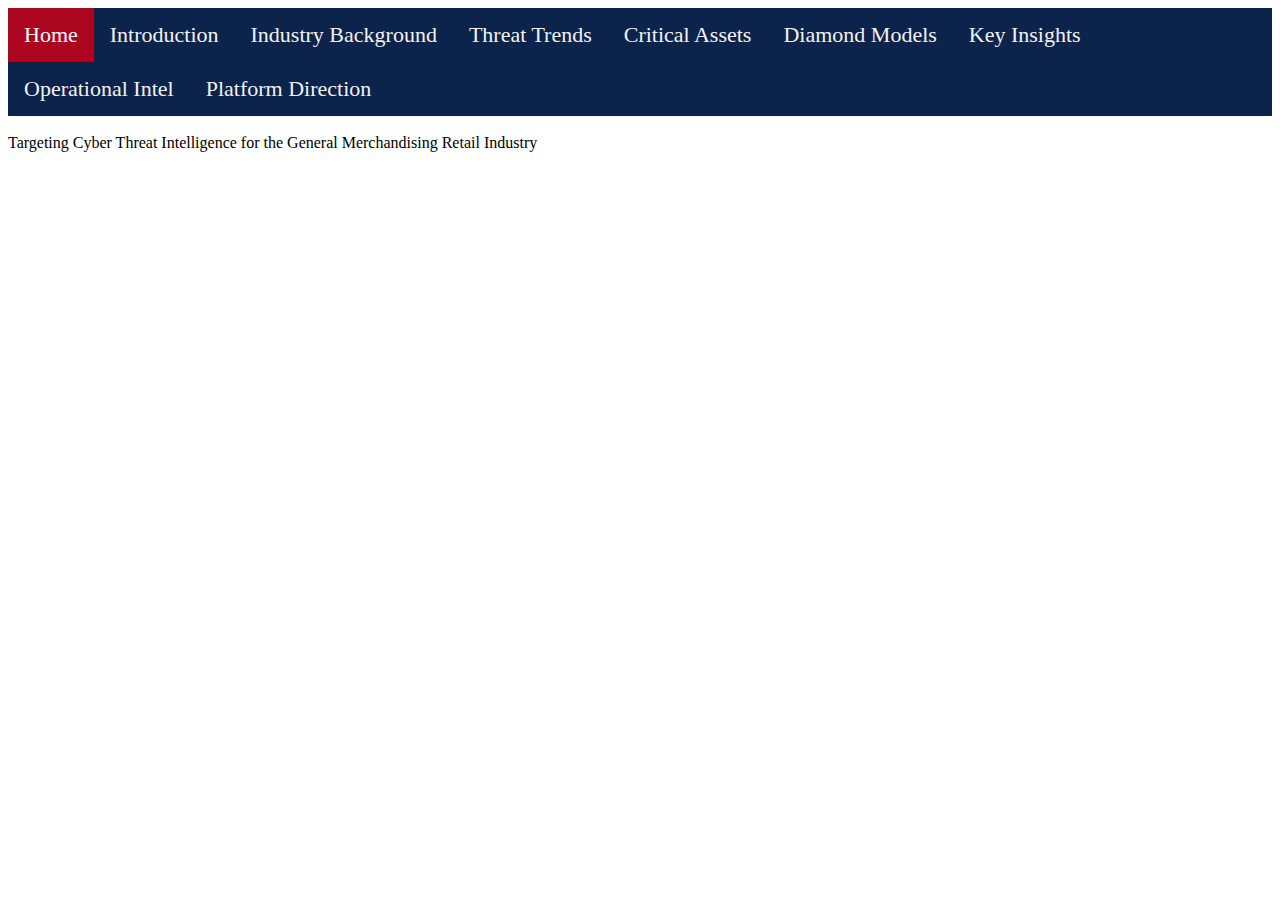
==== index.html @ 4803d066 "initial commit" ====
<html>

<head>
    <script>
        window.onload = async () => {
            const navBar = await (await fetch('navbar.html')).text();
            document.querySelector('#navbar').innerHTML = navBar;
        }
    </script>
</head>

<body>
    <div id='navbar'>

    </div>

    <div>
        Targeting Cyber Threat Intelligence for the General Merchandising Retail Industry
    </div>
</body>

</html>
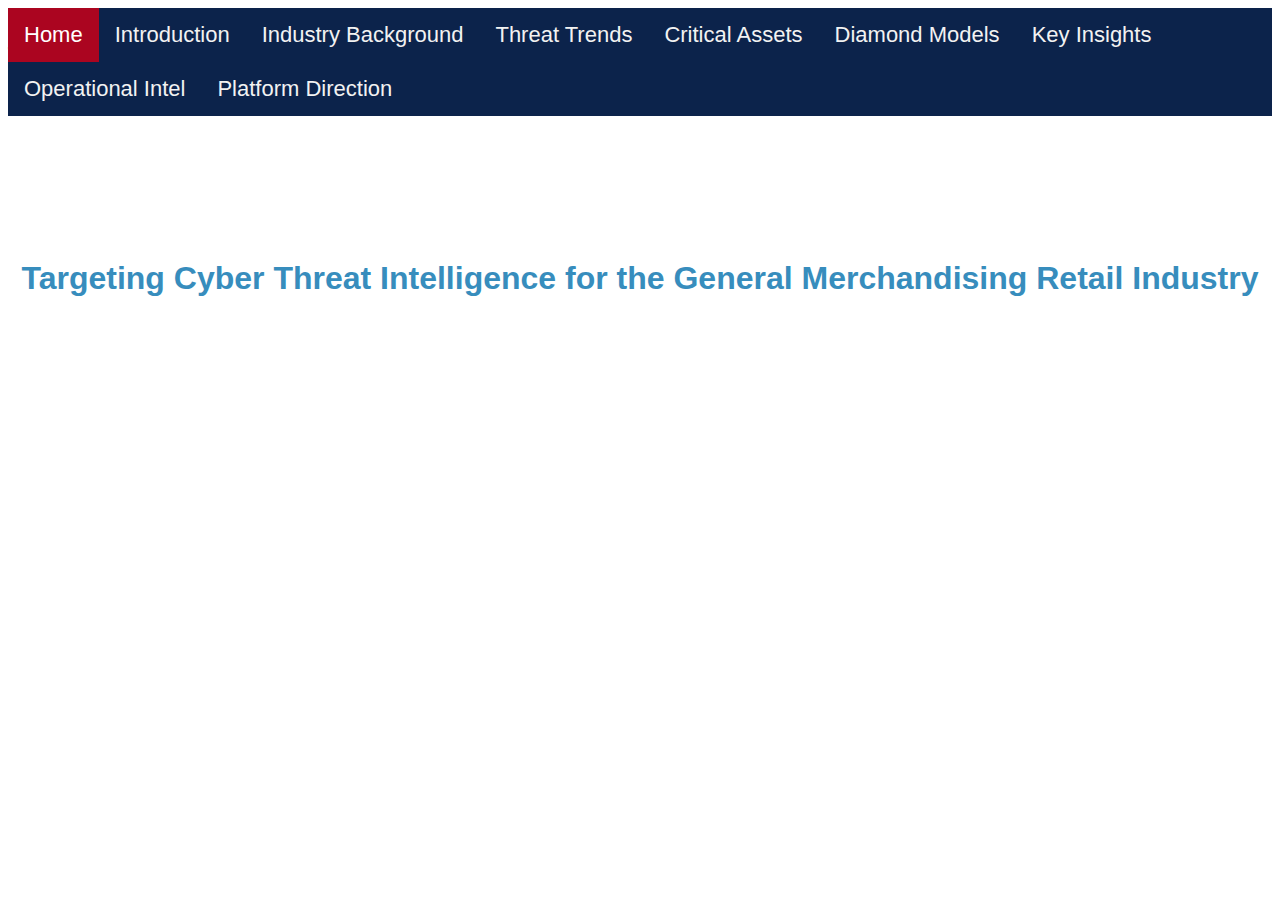
==== commit 088e9af7: "adding pages" ====
--- a/index.html
+++ b/index.html
@@ -1,20 +1,16 @@
 <html>
 
 <head>
-    <script>
-        window.onload = async () => {
-            const navBar = await (await fetch('navbar.html')).text();
-            document.querySelector('#navbar').innerHTML = navBar;
-        }
-    </script>
+
+    <script src="./navbar.js"></script>
+
 </head>
 
 <body>
-    <div id='navbar'>
 
     </div>
 
-    <div>
+    <div class="homeTitle">
         Targeting Cyber Threat Intelligence for the General Merchandising Retail Industry
     </div>
 </body>
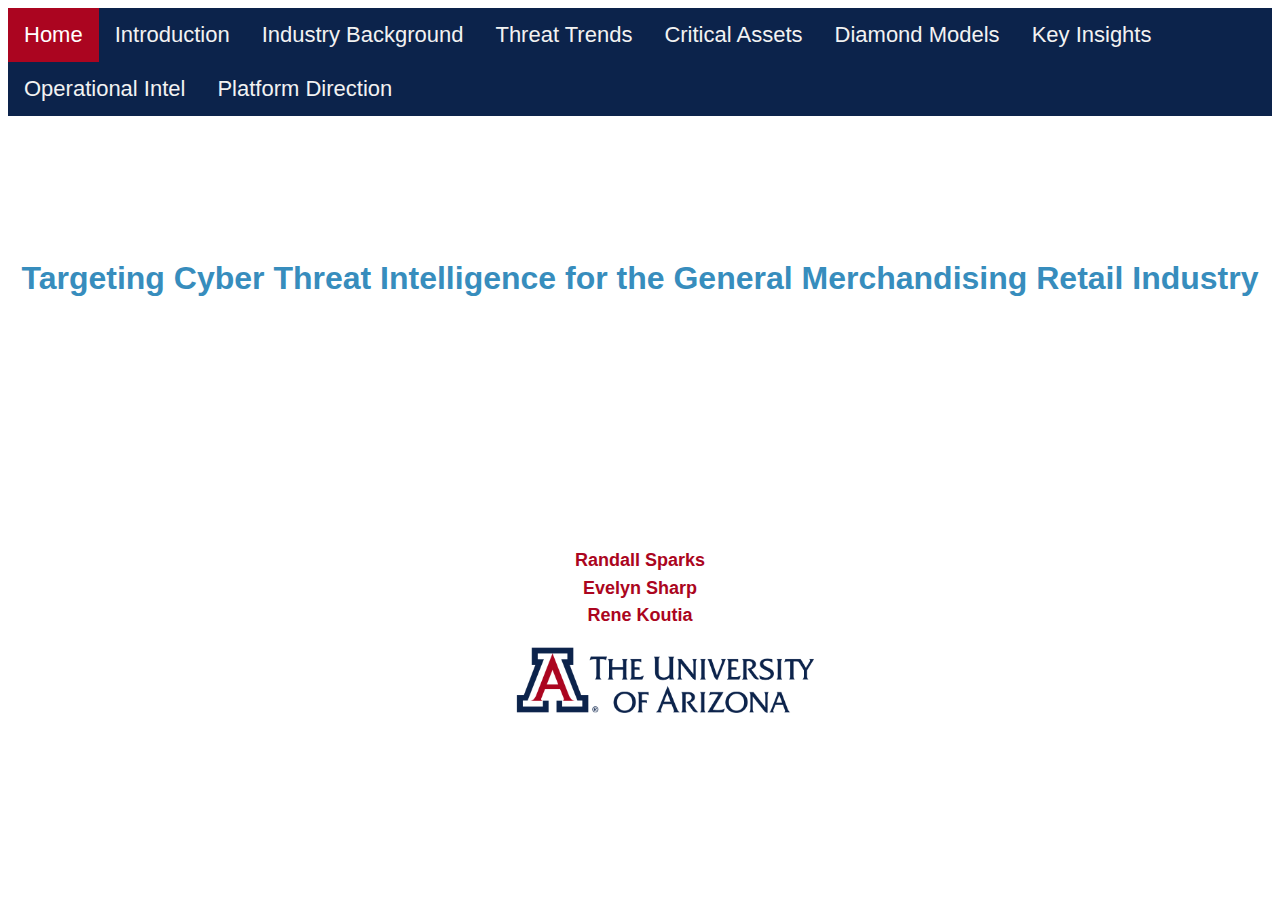
==== commit ec1a1c25: "add styles" ====
--- a/index.html
+++ b/index.html
@@ -13,6 +13,22 @@
     <div class="homeTitle">
         Targeting Cyber Threat Intelligence for the General Merchandising Retail Industry
     </div>
+
+    <div class="authorBlock">
+        <div class="nameIndex">
+            Randall Sparks
+        </div>
+        <div class="nameIndex">
+            Evelyn Sharp
+        </div>
+        <div class="nameIndex">
+            Rene Koutia
+        </div>
+    </div>
+
+    <div>
+        <img src="./images/ua.png" width=300 height=70 class="indexImage">
+    </div>
 </body>
 
 </html>